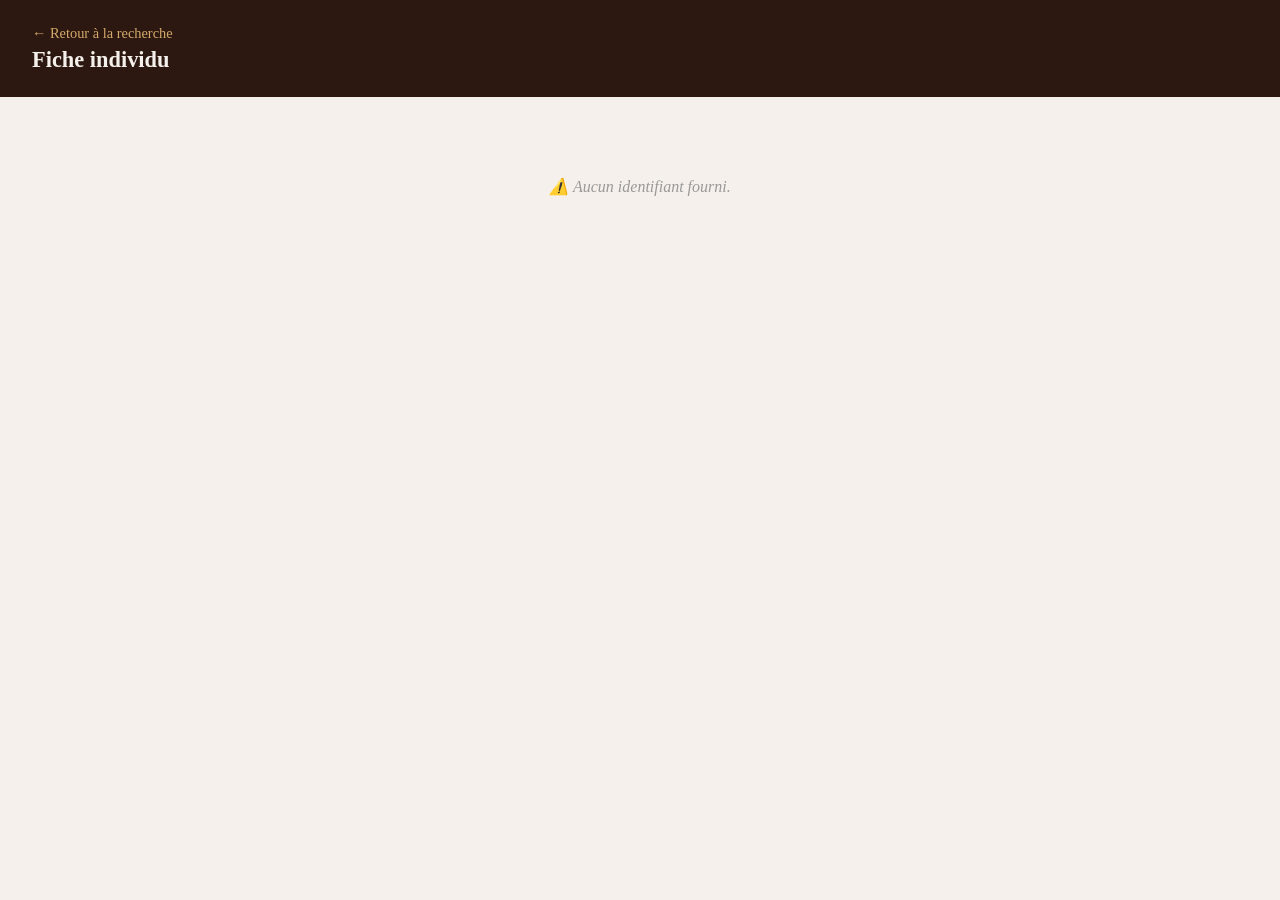
==== individu.html @ e86ca38f "Initial commit : site généalogique" ====
<!DOCTYPE html>
<html lang="fr">
<head>
  <meta charset="UTF-8">
  <title>Fiche individu — Généalogie</title>
  <style>
    * { box-sizing: border-box; margin: 0; padding: 0; }
    body { font-family: Georgia, serif; background: #f5f0eb; color: #2c1810; }

    header {
      background: #2c1810; color: #f5f0eb;
      padding: 1.5rem 2rem;
    }
    header a { color: #d4a96a; text-decoration: none; font-size: 0.9rem; }
    header h1 { font-size: 1.4rem; margin-top: 0.3rem; }

    .container { max-width: 900px; margin: 2rem auto; padding: 0 1.5rem; }

    .fiche {
      background: #fff;
      border: 1px solid #d4a96a;
      border-radius: 4px;
      padding: 2rem;
      margin-bottom: 2rem;
    }

    .fiche h2 { font-size: 1.8rem; margin-bottom: 0.5rem; }
    .sosa { color: #d4a96a; font-size: 1rem; }

    .infos {
      display: grid;
      grid-template-columns: repeat(auto-fill, minmax(200px, 1fr));
      gap: 1rem;
      margin: 1.5rem 0;
    }

    .info-bloc { border-left: 3px solid #d4a96a; padding-left: 0.75rem; }
    .info-label { font-size: 0.75rem; text-transform: uppercase;
                  letter-spacing: 0.05em; color: #999; }
    .info-val { font-size: 1rem; font-weight: bold; }

    h3 {
      font-size: 1.1rem;
      border-bottom: 1px solid #d4a96a;
      padding-bottom: 0.5rem;
      margin: 1.5rem 0 1rem;
    }

    .acte-ligne {
      display: flex;
      justify-content: space-between;
      align-items: center;
      padding: 0.75rem 1rem;
      border: 1px solid #e0d5c5;
      border-radius: 4px;
      margin-bottom: 0.5rem;
      background: #faf7f2;
    }

    .acte-type {
      display: inline-block;
      padding: 0.15rem 0.5rem;
      border-radius: 3px;
      font-size: 0.75rem;
      font-weight: bold;
      text-transform: uppercase;
      margin-right: 0.5rem;
    }

    .type-Naissance { background: #d4edda; color: #155724; }
    .type-Mariage   { background: #cce5ff; color: #004085; }
    .type-Décès     { background: #f8d7da; color: #721c24; }

    .btn {
      padding: 0.35rem 0.8rem;
      background: #2c1810;
      color: #f5f0eb;
      border-radius: 4px;
      text-decoration: none;
      font-size: 0.85rem;
    }
    .btn:hover { background: #d4a96a; color: #2c1810; }

    .vide { text-align: center; padding: 3rem; color: #999; font-style: italic; }
  </style>
</head>
<body>

<header>
  <a href="/recherche.html">← Retour à la recherche</a>
  <h1 id="header-titre">Fiche individu</h1>
</header>

<div class="container" id="contenu">
  <p class="vide">Chargement…</p>
</div>

<script src="js/individu.js"></script>
</body>
</html>
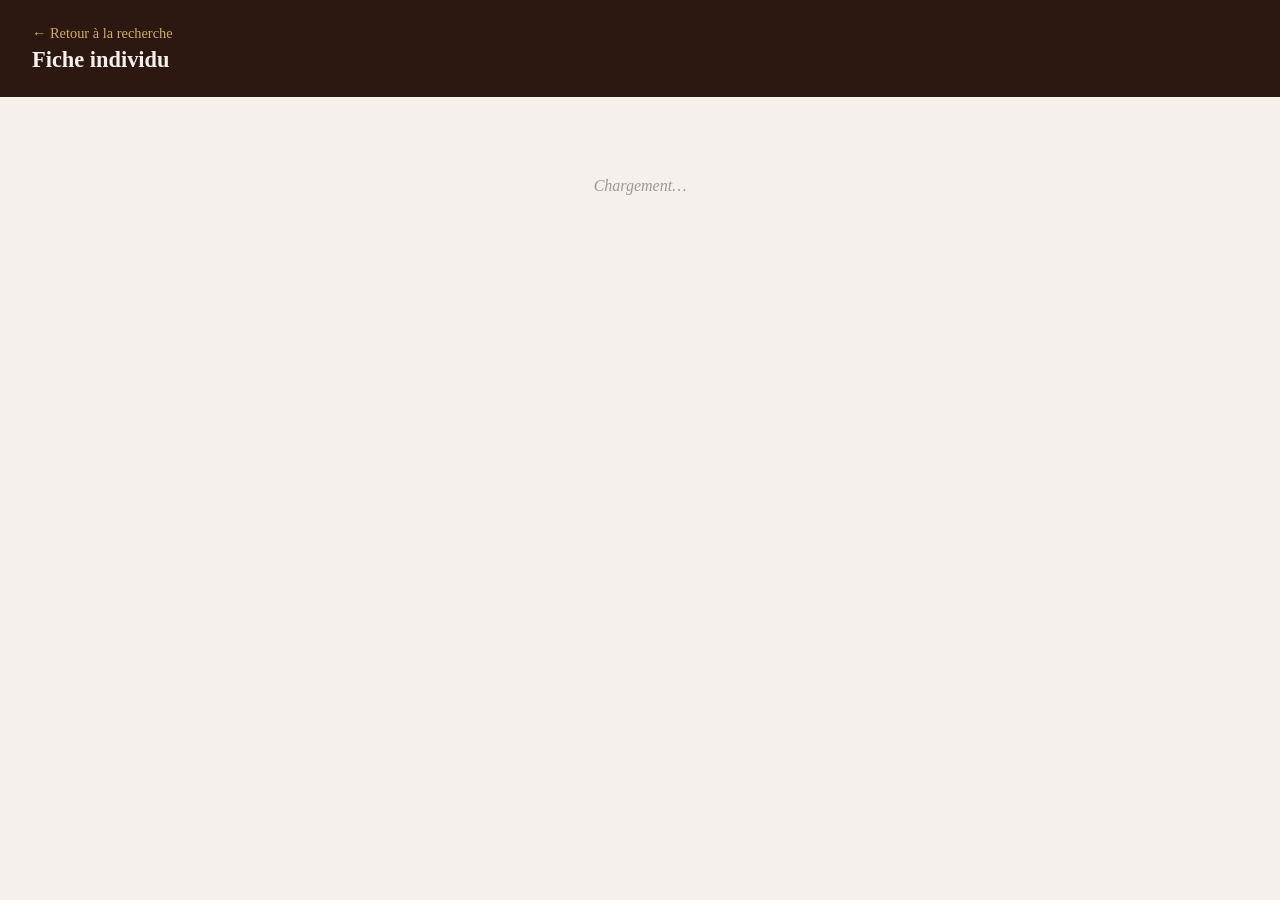
==== commit e28291c2: "Message" ====
--- a/individu.html
+++ b/individu.html
@@ -87,7 +87,7 @@
 <body>
 
 <header>
-  <a href="/recherche.html">← Retour à la recherche</a>
+  <a href="/genealogie-site/recherche.html">← Retour à la recherche</a>
   <h1 id="header-titre">Fiche individu</h1>
 </header>
 
@@ -95,6 +95,6 @@
   <p class="vide">Chargement…</p>
 </div>
 
-<script src="js/individu.js"></script>
+<script src="/genealogie-site/js/individu.js"></script>
 </body>
 </html>
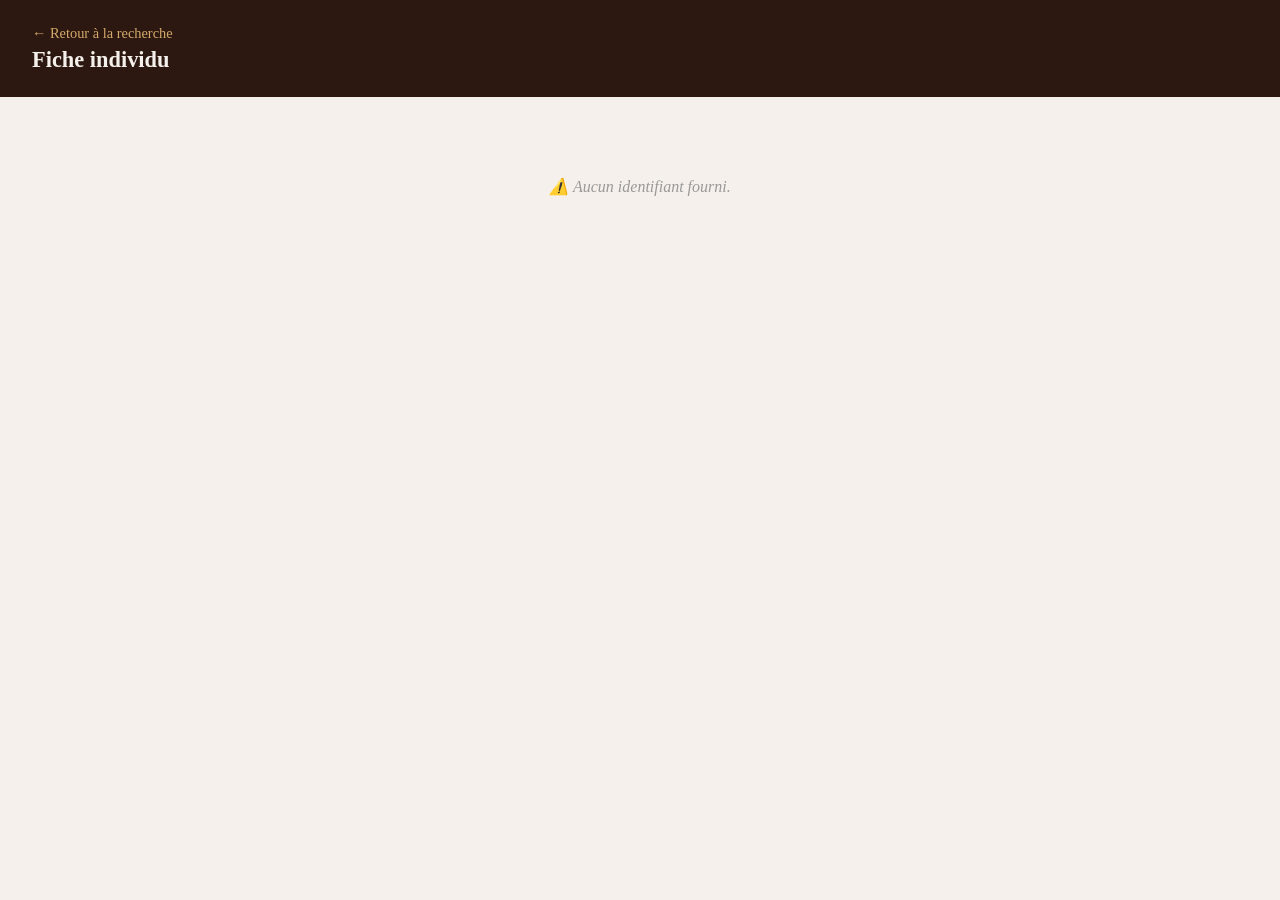
==== commit 8555d4b0: "Auto commit" ====
--- a/individu.html
+++ b/individu.html
@@ -87,7 +87,7 @@
 <body>
 
 <header>
-  <a href="/genealogie-site/recherche.html">← Retour à la recherche</a>
+  <a href="recherche.html">← Retour à la recherche</a>
   <h1 id="header-titre">Fiche individu</h1>
 </header>
 
@@ -95,6 +95,6 @@
   <p class="vide">Chargement…</p>
 </div>
 
-<script src="/genealogie-site/js/individu.js"></script>
+<script src="js/individu.js"></script>
 </body>
 </html>
